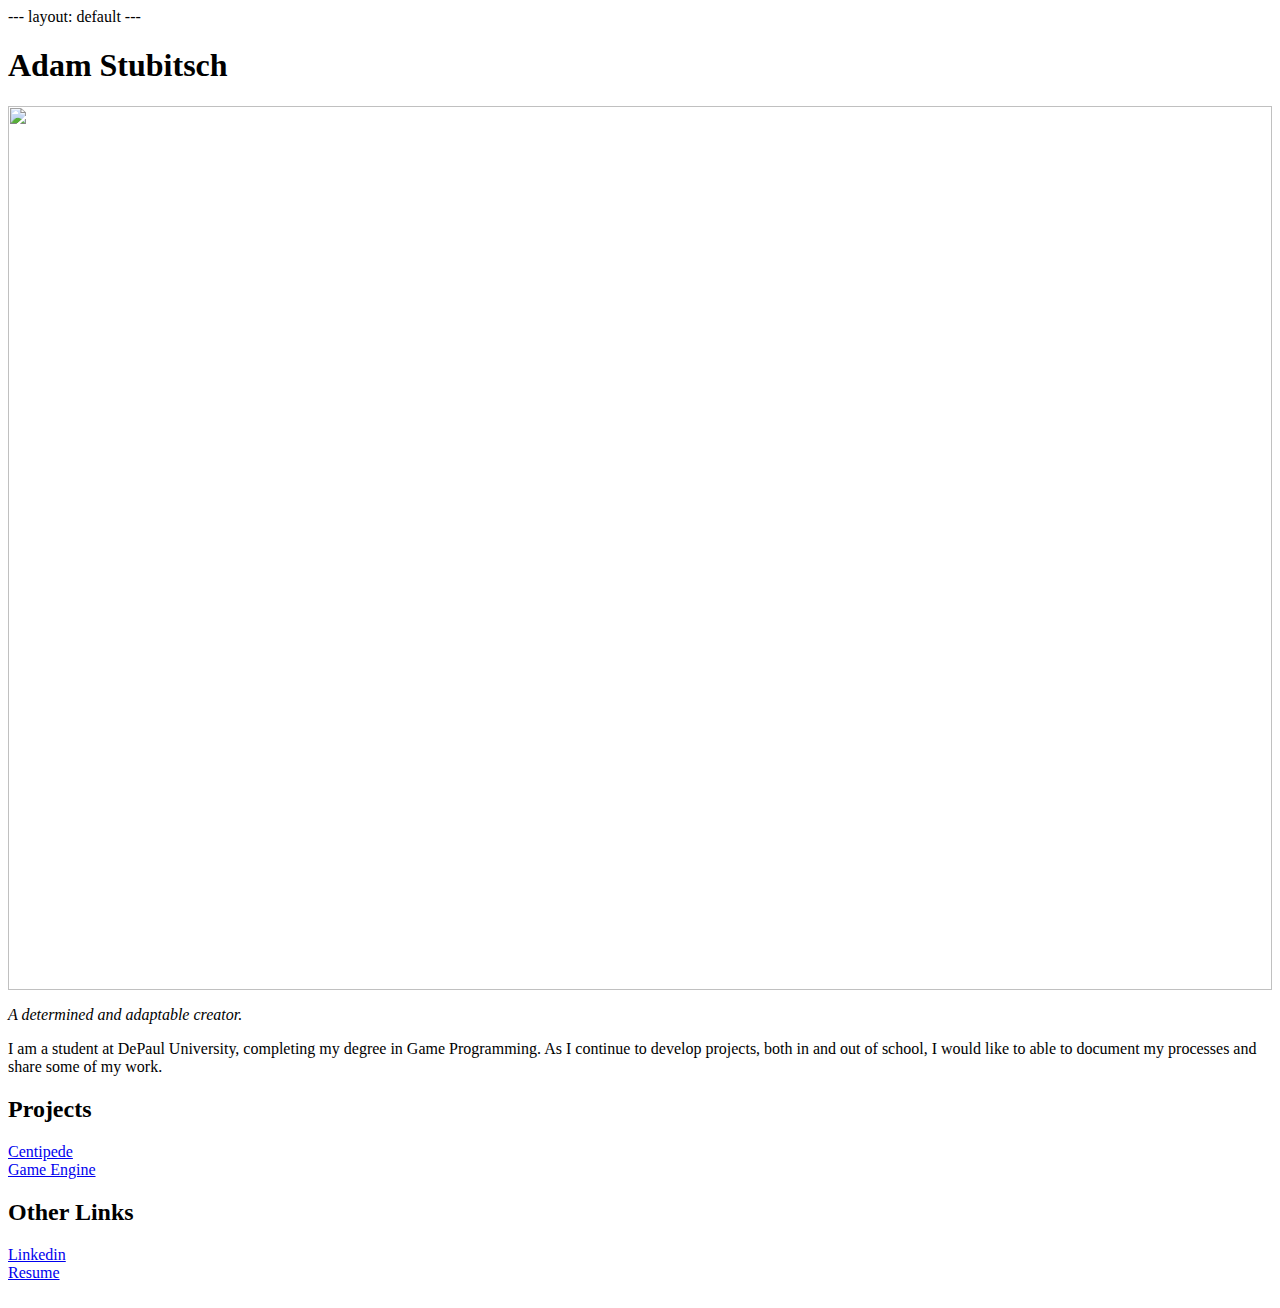
==== Portfolio Site/Portfolio Site/index.html @ 053cb3d1 "added visual studio solution" ====
---
layout: default
---

<head>
<!-- link to main stylesheet -->
<link rel="stylesheet" type="text/css" href="/css/main.css">
</head>

<body>
<h1>Adam Stubitsch</h1>
<img src="images/Profile Pic.jpg" width="100%">
<p><i>A determined and adaptable creator.</i></p>

<p>I am a student at DePaul University, completing my degree in Game Programming. As I continue to develop projects, 
both in and out of school, I would like to able to document my processes and share some of my work. </p>

<h2>Projects</h2>
<a href="Centipede.html">Centipede</a><br>
<a href="Game Engine.html">Game Engine</a><br>

<h2>Other Links</h2>
<a href="https://www.linkedin.com/in/adam-stubitsch-97011691/" target="_blank">Linkedin</a><br>
<a href="pdfs/Adam Stubitsch Resume.pdf" target="_blank">Resume</a><br>
<br>

</body>
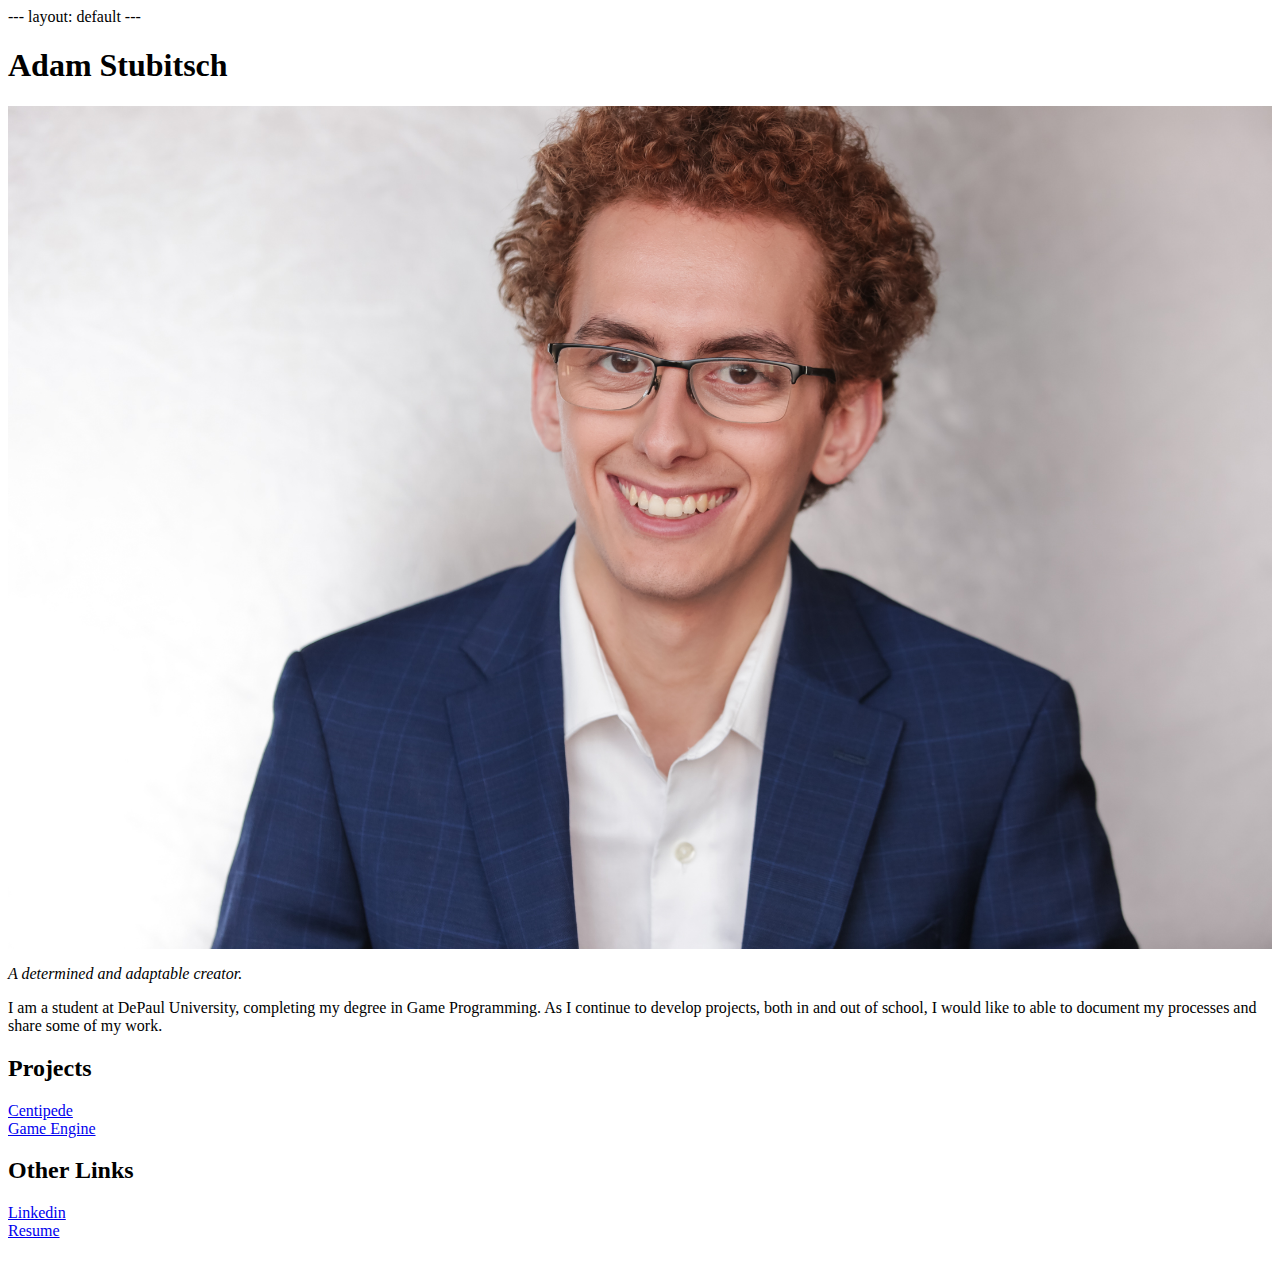
==== commit 414e1c37: "removing files" ====
--- a/Portfolio Site/Portfolio Site/index.html
+++ b/Portfolio Site/Portfolio Site/index.html
@@ -4,12 +4,12 @@
 
 <head>
 <!-- link to main stylesheet -->
-<link rel="stylesheet" type="text/css" href="/css/main.css">
+<link rel="stylesheet" type="text/css" href="../css/main.css">
 </head>
 
 <body>
 <h1>Adam Stubitsch</h1>
-<img src="images/Profile Pic.jpg" width="100%">
+<img src="../images/Profile Pic.jpg" width="100%">
 <p><i>A determined and adaptable creator.</i></p>
 
 <p>I am a student at DePaul University, completing my degree in Game Programming. As I continue to develop projects, 
@@ -21,7 +21,7 @@
 
 <h2>Other Links</h2>
 <a href="https://www.linkedin.com/in/adam-stubitsch-97011691/" target="_blank">Linkedin</a><br>
-<a href="pdfs/Adam Stubitsch Resume.pdf" target="_blank">Resume</a><br>
+<a href="../pdfs/Adam Stubitsch Resume.pdf" target="_blank">Resume</a><br>
 <br>
 
 </body>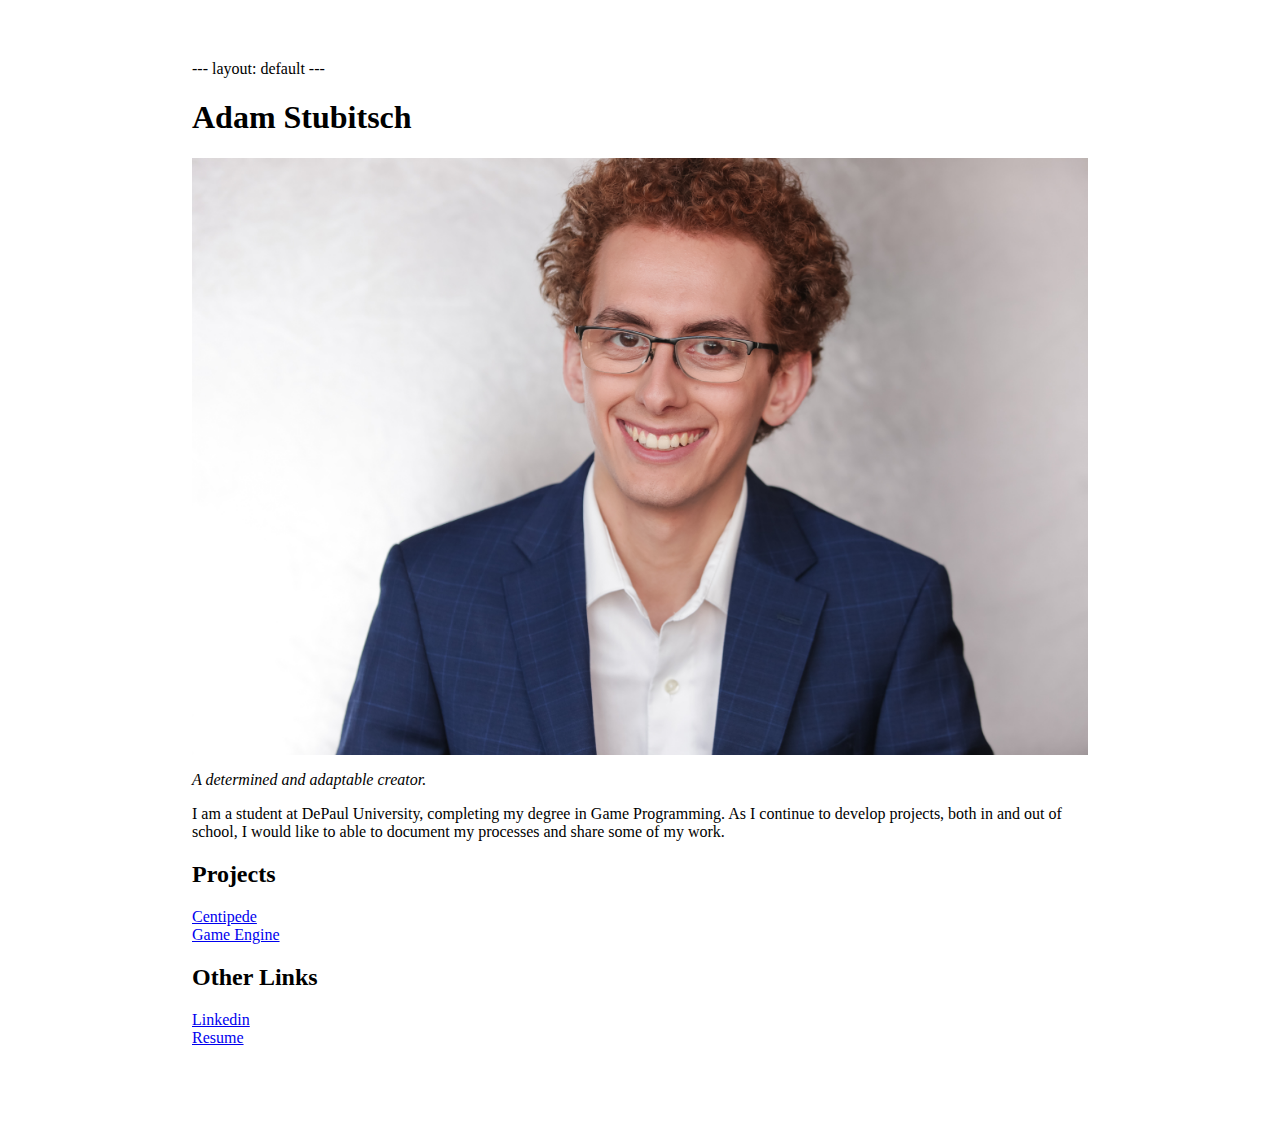
==== commit 4e2ebb01: "css file is accessed" ====
--- a/Portfolio Site/Portfolio Site/index.html
+++ b/Portfolio Site/Portfolio Site/index.html
@@ -3,8 +3,8 @@
 ---
 
 <head>
-<!-- link to main stylesheet -->
-<link rel="stylesheet" type="text/css" href="../css/main.css">
+    <!-- link to main stylesheet -->
+    <link rel="stylesheet" type="text/css" href="../css/style.css">
 </head>
 
 <body>
--- a/Portfolio Site/css/style.css
+++ b/Portfolio Site/css/style.css
@@ -0,0 +1,9 @@
+body {
+    margin: 60px auto;
+    width: 70%;
+}
+
+code {
+    margin: 0px 0px;
+    padding: 0px 0px;
+}